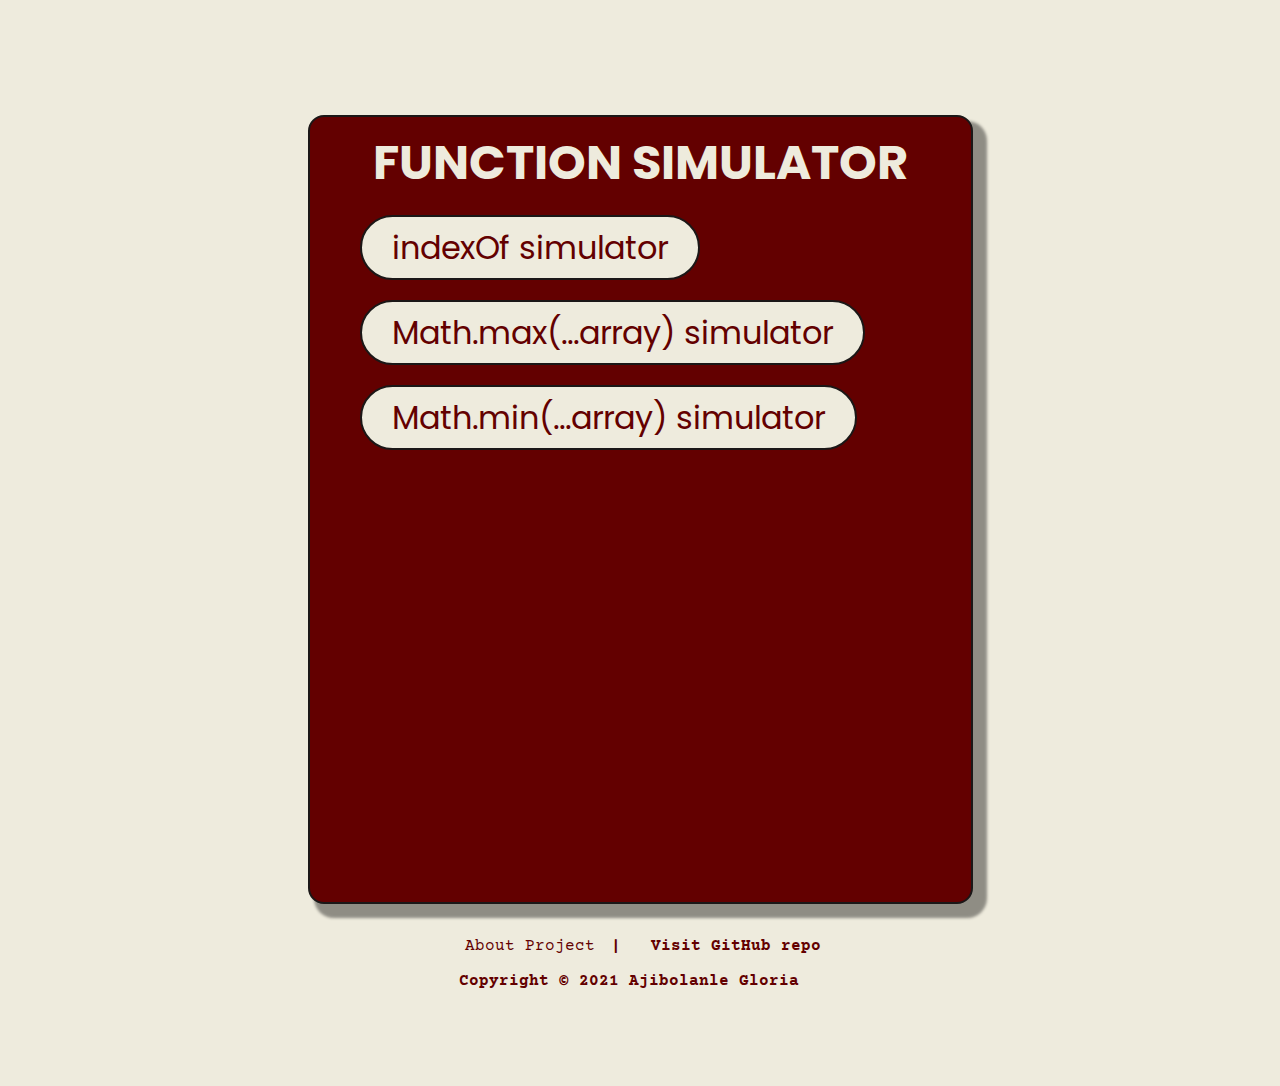
==== index.html @ 8d1bcb63 "mathMin simulator added" ====
<!DOCTYPE html>
<html lang="en">

<head>
  <meta charset="UTF-8">
  <meta http-equiv="X-UA-Compatible" content="IE=edge">
  <meta name="viewport" content="width=device-width, initial-scale=1.0">
  <link rel="stylesheet" href="style.css">
  <title>Function Simulator</title>
</head>

<body>
  <div class="container">
    <div class="back-home-btn invisible-me"><a href="/" class="classic-btn">Back Home</a>
    </div>
    <main>
      <div class="homepage">
        <header>
          <h1 class="header uppercase">Function Simulator</h1>
        </header>
        <div>
          <ul class="simulator-list-wrapper">
            <li class="simulator-list">
              <button type="button" id="IndexOfSimulator" class="simulator-navbtns"
                title="Find the index of an element in a String or an Array">indexOf simulator</button>
              simulator</button>
            </li>
            <li class="simulator-list" title="Find the maximum element in a numeric array">
              <button type="button" id="MathMaxArraySimulator" class="simulator-navbtns">Math.max(...array)
                simulator</button>
            </li>
            <li class="simulator-list" title="Find the minimum element in a numeric array">
              <button type="button" id="MathMinArraySimulator" class="simulator-navbtns">Math.min(...array)
                simulator</button>
            </li>
          </ul>
        </div>
      </div>

    </main>
    <footer>
      <div>
        <button class="bare-btn" onclick="aboutPage()">About Project </button>
        | &nbsp;
        <a href="#">Visit GitHub repo</a>
      </div>
      <div>
        <p>Copyright © 2021 Ajibolanle Gloria</p>
      </div>
    </footer>
  </div>
  <script src="scripts/index.js"></script>
  <script src="scripts/indexOf.js"></script>
  <script src="scripts/mathMax.js"></script>
  <script src="scripts/mathMin.js"></script>
  <script src="scripts/routeHandler.js"></script>
</body>

</html>
---- style.css ----
@import url('https://fonts.googleapis.com/css2?family=Courier+Prime:wght@700&family=Poppins:wght@400;700&display=swap');

:root {
  --pry-yellow-clr: #eeebdd;
  --main-bg-clr: #810000;
  --pry-text-clr: #630000;
  --pry-black-clr: #1b1717;
  --pry-font-family: 'Poppins', sans-serif;
  --sec-font-family: 'Courier Prime', monospace;
}
* {
  box-sizing: border-box;
}
a {
  text-decoration: none;
  color: inherit;
}
button {
  font-family: inherit;
  color: inherit;
  font-size: inherit;
  cursor: pointer;
}
body {
  margin: 0;
  padding: 0;
  background: var(--pry-yellow-clr);
  font-family: var(--pry-font-family);
  color: var(--pry-text-clr);
}
.container {
  max-width: 1500px;
  margin: 5rem auto;
  display: flex;
  flex-direction: column;
  align-items: center;
}
.back-home-btn {
  margin-bottom: 10px;
}
.hide-me {
  display: none;
}
.invisible-me {
  visibility: hidden;
}
.classic-btn {
  background: var(--pry-text-clr);
  border: 1px solid var(--pry-black-clr);
  border-radius: 30px;
  text-transform: uppercase;
  font-weight: 700;
  color: var(--pry-yellow-clr);
  font-size: 16px;
  padding: 3px 15px;
}
.classic-btn:hover {
  background: var(--pry-yellow-clr);
  color: var(--pry-text-clr);
  border-color: var(--pry-text-clr);
}
.bare-btn {
  background: transparent;
  border: none;
}
.center-flex {
  display: flex;
  justify-content: center;
}
main {
  min-height: 789px;
  width: min(665px, 100vw - 20px);
  background: var(--pry-text-clr);
  border: 2px solid var(--pry-black-clr);
  box-shadow: 10px 10px 3px 4px rgba(0, 0, 0, 0.4);
  border-radius: 16px;
  padding: 10px;
  margin-bottom: 2rem;
}
.header {
  color: var(--pry-yellow-clr);
  font-size: min(48px, 5vw + 0.5rem);
  margin: 0;
  text-align: center;
}
.uppercase {
  text-transform: uppercase;
}
.simulator-list-wrapper {
  list-style: none;
}
.simulator-list {
  margin-bottom: 20px;
}
.simulator-list button {
  height: 65px;
  padding: 0 30px;
  background: var(--pry-yellow-clr);
  border: 2px solid var(--pry-black-clr);
  border-radius: 50px;
  color: var(--pry-text-clr);
  font-size: min(32px, 3vw + 0.5rem);
}
.simulator-list button:hover {
  background: var(--pry-text-clr);
  color: var(--pry-yellow-clr);
  border-color: var(--pry-yellow-clr);
}
.about-project p {
  color: var(--pry-yellow-clr);
  font-size: 24px;
  padding: 20px;
  text-align: justify;
}
/* indexOf PAGE */
.index-of-select-wrapper {
  display: flex;
  justify-content: center;
  margin-bottom: 20px;
}
.index-of-select {
  height: 50px;
  width: 243px;
  text-transform: uppercase;
  background: var(--pry-yellow-clr);
  font-size: 18px;
  font-family: inherit;
  border: 2px solid var(--pry-black-clr);
}
.input-field-wrapper {
  background: var(--pry-yellow-clr);
  border: 2px solid var(--pry-black-clr);
  width: 100%;
  min-height: 470px;
  padding: 20px 10px;
  margin-bottom: 20px;
}
.input-grp {
  display: flex;
  margin-bottom: 30px;
}
.input-grp label {
  font-size: 16px;
  line-height: 20px;
  text-transform: uppercase;
  width: 100px;
  display: inline-block;
}
.input-grp input {
  width: 80%;
  background: var(--pry-yellow-clr);
  border: 2px solid var(--pry-black-clr);
  color: var(--pry-text-clr);
  font-size: 16px;
  text-indent: 20px;
}
.input-grp input::placeholder {
  color: var(--pry-text-clr);
}
.result {
  text-align: center;
  padding: 10px;
}
.simulator-doc-ref {
  font-size: 12px;
  color: var(--pry-yellow-clr);
  text-align: center;
}
.simulator-doc-ref a {
  text-decoration: underline;
  font-weight: 700;
}
footer {
  font-family: var(--sec-font-family);
  font-weight: 700;
  font-size: 16px;
}
footer > * {
  margin-bottom: 10px;
}
footer button:hover,
footer a:hover {
  text-decoration: underline;
}
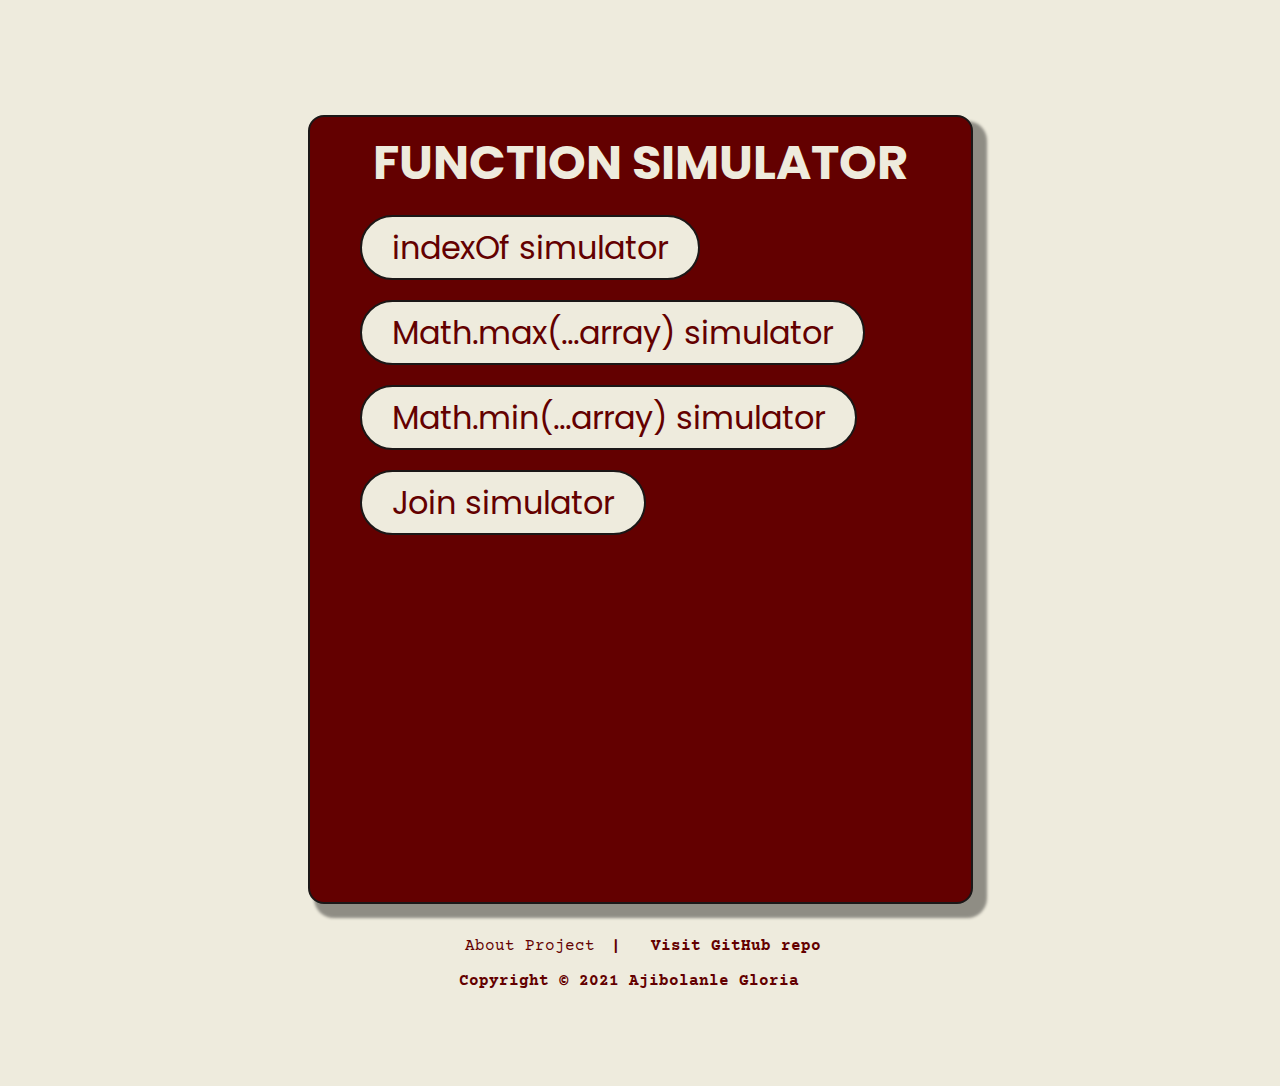
==== commit 5ebc1c6f: "joinSimulator added" ====
--- a/index.html
+++ b/index.html
@@ -33,6 +33,10 @@
               <button type="button" id="MathMinArraySimulator" class="simulator-navbtns">Math.min(...array)
                 simulator</button>
             </li>
+            <li class="simulator-list"
+              title="Get a new string by concatenating all of the elements in an array, separated by commas or a specified separator string">
+              <button type="button" id="joinSimulator" class="simulator-navbtns">Join simulator</button>
+            </li>
           </ul>
         </div>
       </div>
@@ -53,6 +57,7 @@
   <script src="scripts/indexOf.js"></script>
   <script src="scripts/mathMax.js"></script>
   <script src="scripts/mathMin.js"></script>
+  <script src="scripts/dotJoin.js"></script>
   <script src="scripts/routeHandler.js"></script>
 </body>
 
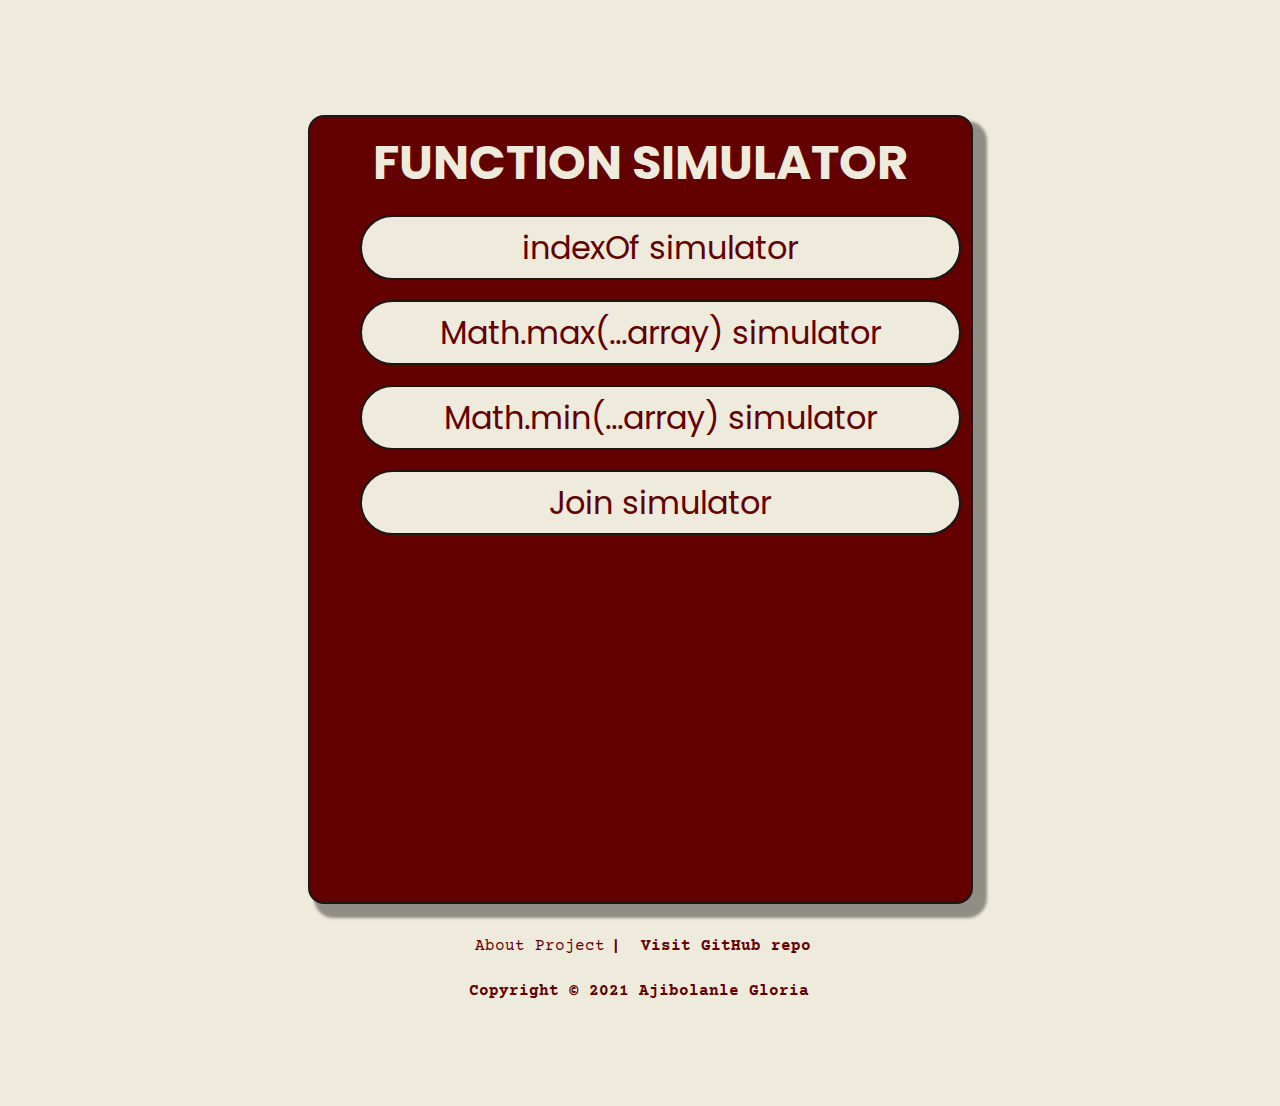
==== commit 0b2470d2: "About page updated and minor styling update" ====
--- a/index.html
+++ b/index.html
@@ -11,7 +11,7 @@
 
 <body>
   <div class="container">
-    <div class="back-home-btn invisible-me"><a href="/" class="classic-btn">Back Home</a>
+    <div class="back-home-btn invisible-me"><a href="/Function-Simulator" class="classic-btn">Back Home</a>
     </div>
     <main>
       <div class="homepage">
@@ -23,11 +23,10 @@
             <li class="simulator-list">
               <button type="button" id="IndexOfSimulator" class="simulator-navbtns"
                 title="Find the index of an element in a String or an Array">indexOf simulator</button>
-              simulator</button>
             </li>
             <li class="simulator-list" title="Find the maximum element in a numeric array">
-              <button type="button" id="MathMaxArraySimulator" class="simulator-navbtns">Math.max(...array)
-                simulator</button>
+              <button type="button" id="MathMaxArraySimulator" class="simulator-navbtns">Math.max(...array) simulator
+              </button>
             </li>
             <li class="simulator-list" title="Find the minimum element in a numeric array">
               <button type="button" id="MathMinArraySimulator" class="simulator-navbtns">Math.min(...array)
@@ -44,9 +43,9 @@
     </main>
     <footer>
       <div>
-        <button class="bare-btn" onclick="aboutPage()">About Project </button>
+        <button class="bare-btn" id="aboutPage">About Project </button>
         | &nbsp;
-        <a href="#">Visit GitHub repo</a>
+        <a href="https://github.com/Glowrare/Function-Simulator.git">Visit GitHub repo</a>
       </div>
       <div>
         <p>Copyright © 2021 Ajibolanle Gloria</p>
--- a/style.css
+++ b/style.css
@@ -93,8 +93,9 @@
   margin-bottom: 20px;
 }
 .simulator-list button {
-  height: 65px;
-  padding: 0 30px;
+  min-height: 65px;
+  width: 100%;
+  padding: 0 min(30px, 5vw);
   background: var(--pry-yellow-clr);
   border: 2px solid var(--pry-black-clr);
   border-radius: 50px;
@@ -108,7 +109,7 @@
 }
 .about-project p {
   color: var(--pry-yellow-clr);
-  font-size: 24px;
+  font-size: 20px;
   padding: 20px;
   text-align: justify;
 }
@@ -177,6 +178,9 @@
 }
 footer > * {
   margin-bottom: 10px;
+  display: flex;
+  align-items: center;
+  text-align: center;
 }
 footer button:hover,
 footer a:hover {
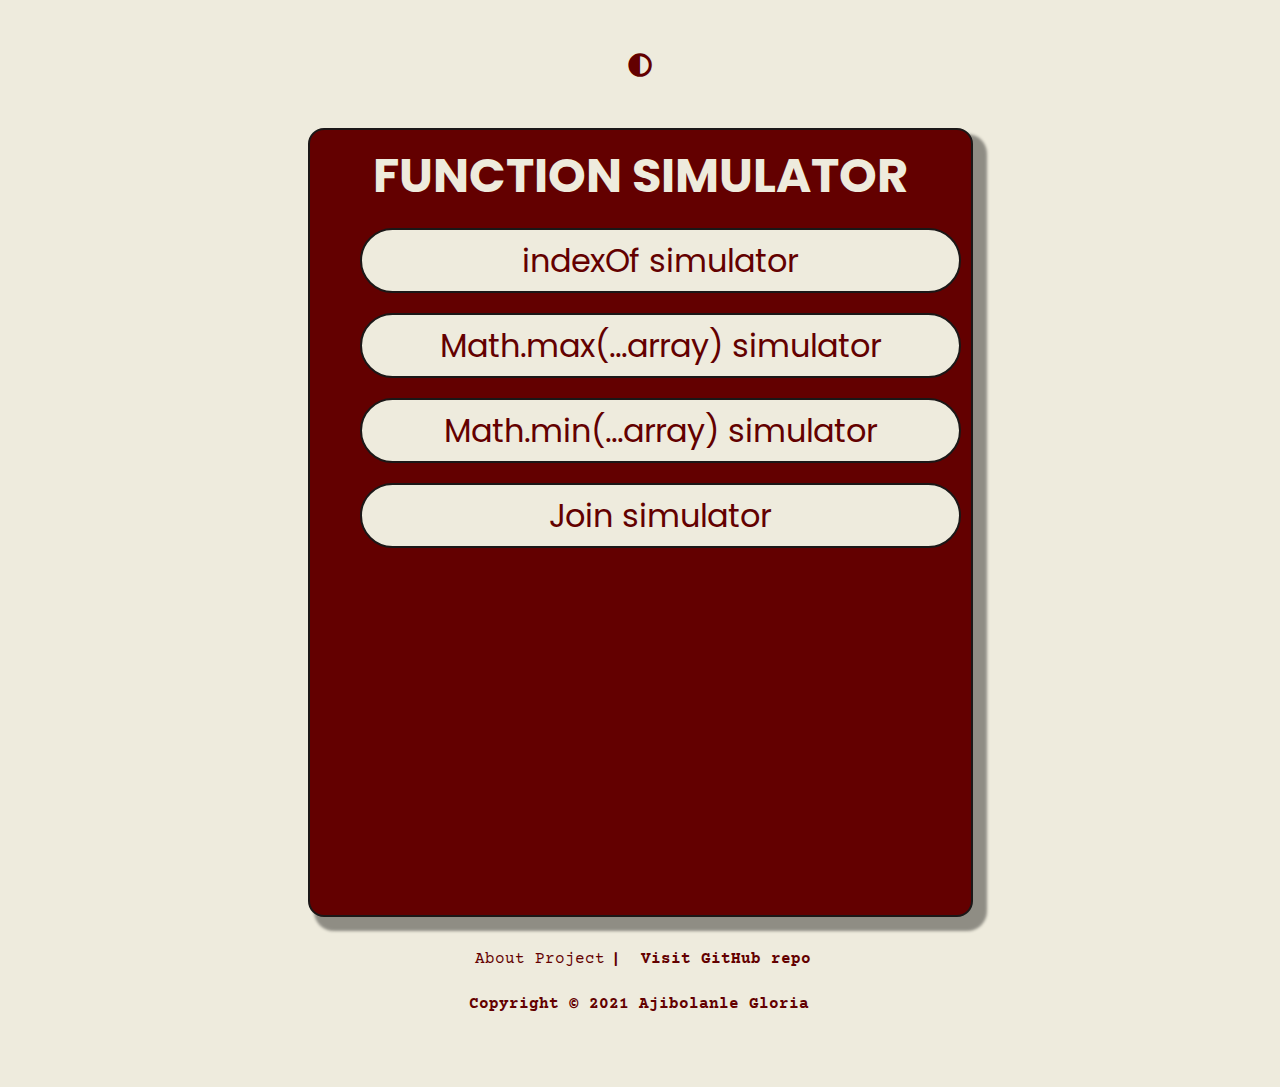
==== commit ba80dc47: "Dark theme option added" ====
--- a/index.html
+++ b/index.html
@@ -5,12 +5,16 @@
   <meta charset="UTF-8">
   <meta http-equiv="X-UA-Compatible" content="IE=edge">
   <meta name="viewport" content="width=device-width, initial-scale=1.0">
+  <link rel="stylesheet" href="https://cdnjs.cloudflare.com/ajax/libs/font-awesome/5.15.3/css/all.min.css" />
   <link rel="stylesheet" href="style.css">
   <title>Function Simulator</title>
 </head>
 
 <body>
   <div class="container">
+    <div class="color-mode-toggler" title="Toggle dark mode">
+      <i class="fas fa-adjust"></i>
+    </div>
     <div class="back-home-btn invisible-me"><a href="/Function-Simulator" class="classic-btn">Back Home</a>
     </div>
     <main>
@@ -58,6 +62,16 @@
   <script src="scripts/mathMin.js"></script>
   <script src="scripts/dotJoin.js"></script>
   <script src="scripts/routeHandler.js"></script>
+  <script>
+    const toggleDarkMode = document.querySelector(".color-mode-toggler");
+    const toggleIcon = document.querySelector(".color-mode-toggler i");
+    const pageBody = document.querySelector('body')
+
+    toggleDarkMode.addEventListener("click", function () {
+      pageBody.classList.toggle('dark')
+      toggleIcon.classList.toggle("fa-moon");
+    });
+  </script>
 </body>
 
 </html>--- a/style.css
+++ b/style.css
@@ -5,6 +5,11 @@
   --main-bg-clr: #810000;
   --pry-text-clr: #630000;
   --pry-black-clr: #1b1717;
+  /* START: DARK MODE ROOT COLORS */
+  --pry-dark-mode-clr: #030303;
+  --main-dark-mode-bg-clr: #110f0f;
+  --pry-dark-mode-text-clr: #fff;
+  /* END: DARK MODE ROOT COLORS */
   --pry-font-family: 'Poppins', sans-serif;
   --sec-font-family: 'Courier Prime', monospace;
 }
@@ -30,10 +35,14 @@
 }
 .container {
   max-width: 1500px;
-  margin: 5rem auto;
+  margin: 3rem auto;
   display: flex;
   flex-direction: column;
   align-items: center;
+}
+.color-mode-toggler {
+  font-size: 24px;
+  margin-bottom: 10px;
 }
 .back-home-btn {
   margin-bottom: 10px;
@@ -186,3 +195,74 @@
 footer a:hover {
   text-decoration: underline;
 }
+/* Not found */
+.not-found-content {
+  color: var(--pry-yellow-clr);
+  text-transform: uppercase;
+  text-align: center;
+  font-weight: 700;
+  margin-top: 100px;
+  font-size: min(40px, 4vw + 0.5rem);
+}
+
+/* DARK THEME */
+body.dark {
+  background: var(--pry-dark-mode-clr);
+  color: var(--pry-dark-mode-text-clr);
+}
+.dark .classic-btn {
+  background: var(--pry-dark-mode-text-clr);
+  border: 2px solid var(--pry-dark-mode-clr);
+  color: var(--pry-dark-mode-clr);
+}
+.dark .classic-btn:hover {
+  background: var(--pry-dark-mode-clr);
+  color: var(--pry-dark-mode-text-clr);
+  border-color: var(--pry-dark-mode-text-clr);
+}
+.dark main {
+  background: var(--main-dark-mode-bg-clr);
+  border: 2px solid var(--pry-dark-mode-clr);
+  box-shadow: 10px 10px 3px 4px rgba(255, 255, 255, 0.4);
+}
+.dark .header {
+  color: var(--pry-dark-mode-text-clr);
+}
+.dark .simulator-list button {
+  background: var(--pry-dark-mode-text-clr);
+  border: 2px solid var(--pry-dark-mode-text-clr);
+  color: var(--pry-dark-mode-clr);
+}
+.dark .simulator-list button:hover {
+  background: var(--pry-dark-mode-clr);
+  color: var(--pry-dark-mode-text-clr);
+}
+.dark .about-project p {
+  color: var(--pry-dark-mode-text-clr);
+}
+.dark .index-of-select {
+  background: var(--pry-dark-mode-text-clr);
+  color: var(--pry-dark-mode-clr);
+}
+.dark .input-field-wrapper {
+  background: var(--pry-dark-mode-text-clr);
+}
+.dark .input-grp label {
+  color: var(--pry-dark-mode-clr);
+}
+.dark .input-grp input {
+  background: var(--pry-dark-mode-text-clr);
+  color: var(--pry-dark-mode-clr);
+}
+.dark .input-grp input::placeholder {
+  color: var(--pry-dark-mode-clr);
+}
+.dark .result p {
+  color: var(--pry-dark-mode-clr);
+}
+.dark .simulator-doc-ref {
+  color: var(--pry-dark-mode-text-clr);
+}
+.dark .not-found-content {
+  color: var(--pry-dark-mode-text-clr);
+}
